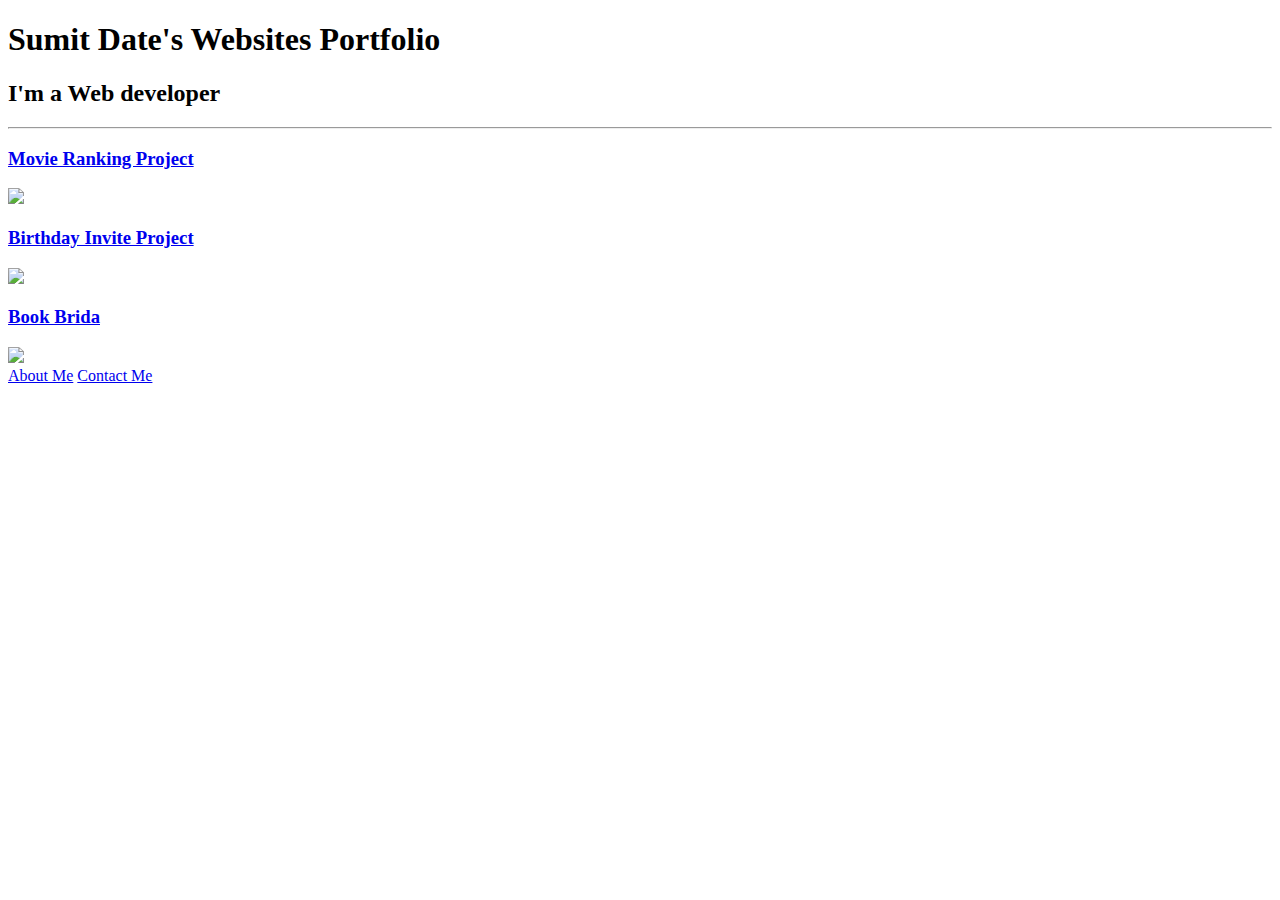
==== index.html @ 8ea738db "Add files via upload" ====
<!-- TODO 1: Create the HTML Boilerplate -->
<!DOCTYPE html>
<html lang="en">
<head>
 <meta charset="UTF-8">
 <meta name="viewport" content="width=device-width, initial-scale=1.0">
 <title>Website Portfolio</title>
</head>
<body>
 <h1> Sumit Date's Websites Portfolio</h1>
 <h2> I'm a Web developer</h2>
 <hr/>

 <h3><a href="./public/movie-ranking.html">Movie Ranking Project</a></h3>
 <img src="./assets/images/Movie ranking .png" height="200"/>

 <h3><a href="./public/birthday-invite.html">Birthday Invite Project</a></h3>

 <img src="./assets/images/Birthday.png" height="200"/>

 <h3> <a href="./public/Iterative Book Project.html"> Book Brida</a></h3>
 <img src="./assets/images/Book Brida.png" height="200"/>
 <br/>

 <a href="./public/about.html">About Me</a> 
 <a href="./public/contact.html">Contact Me</a>
</body>
</html>

<!-- TODO 2: Add Your previous projects' HTML into the public folder -->

<!-- TODO 3: Take screenshots of your project previews and add the images to the images folder -->

<!-- TODO 4: Add titles/subtitles etc. -->

<!-- TODO 5: Add a link to the project pages -->

<!-- TODO 6: Add images to show the project previews
HINT for TODO 6: You can use the height attribute set to 200 to make the image smaller:
https://developer.mozilla.org/en-US/docs/Web/HTML/Element/img#attr-height -->

<!-- TODO 7: Add the Contact Me and About Me page links -->
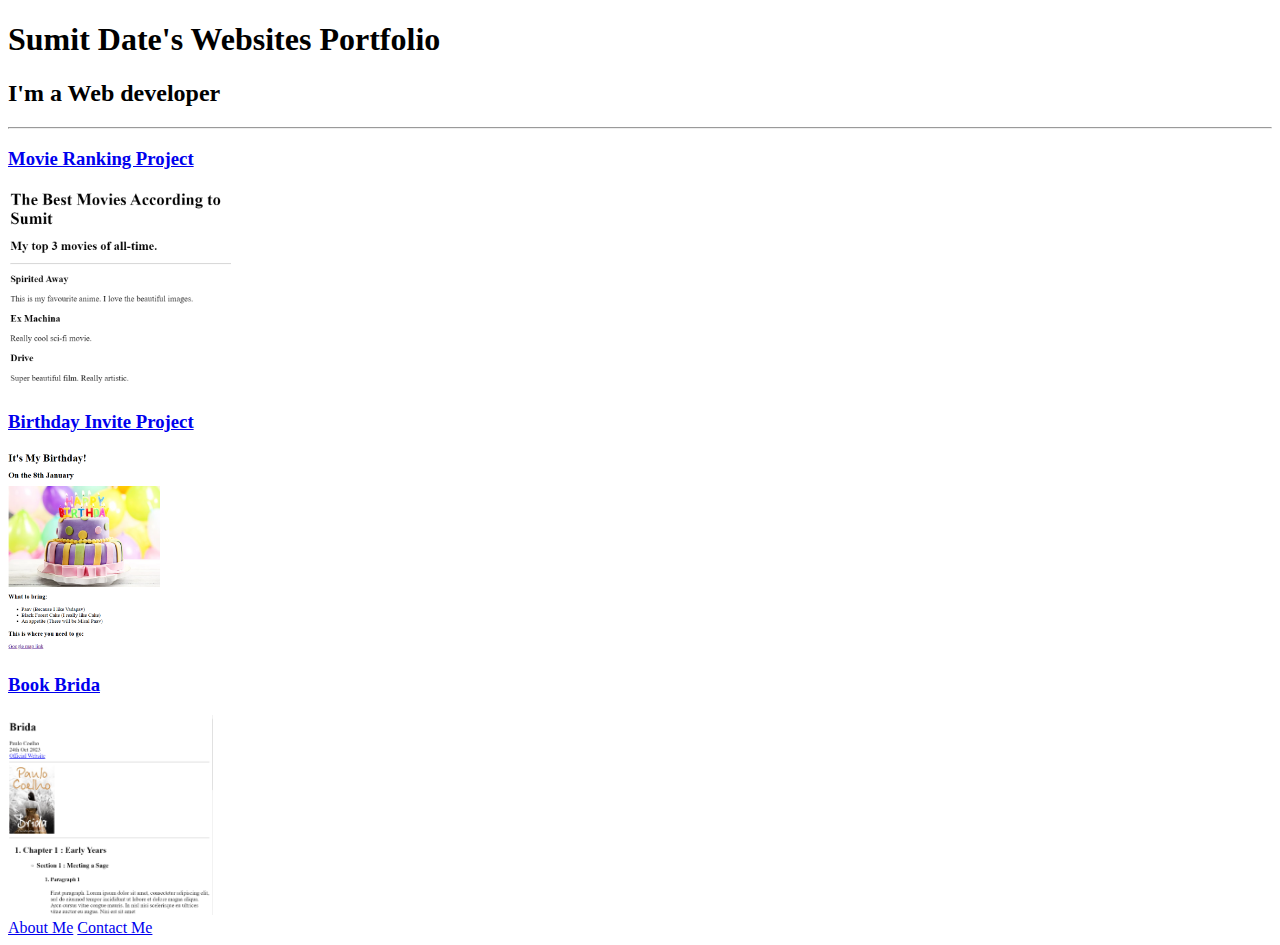
==== commit bce2e1a0: "Update index.html" ====
--- a/index.html
+++ b/index.html
@@ -3,7 +3,6 @@
 <html lang="en">
 <head>
  <meta charset="UTF-8">
- <meta name="viewport" content="width=device-width, initial-scale=1.0">
  <title>Website Portfolio</title>
 </head>
 <body>
@@ -12,14 +11,14 @@
  <hr/>
 
  <h3><a href="./public/movie-ranking.html">Movie Ranking Project</a></h3>
- <img src="./assets/images/Movie ranking .png" height="200"/>
+ <img src="./Assets/images/Movie ranking .png" height="200"/>
 
  <h3><a href="./public/birthday-invite.html">Birthday Invite Project</a></h3>
 
- <img src="./assets/images/Birthday.png" height="200"/>
+ <img src="./Assets/images/Birthday.png" height="200"/>
 
  <h3> <a href="./public/Iterative Book Project.html"> Book Brida</a></h3>
- <img src="./assets/images/Book Brida.png" height="200"/>
+ <img src="./Assets/images/Book Brida.png" height="200"/>
  <br/>
 
  <a href="./public/about.html">About Me</a> 
@@ -39,4 +38,4 @@
 HINT for TODO 6: You can use the height attribute set to 200 to make the image smaller:
 https://developer.mozilla.org/en-US/docs/Web/HTML/Element/img#attr-height -->
 
-<!-- TODO 7: Add the Contact Me and About Me page links -->+<!-- TODO 7: Add the Contact Me and About Me page links -->
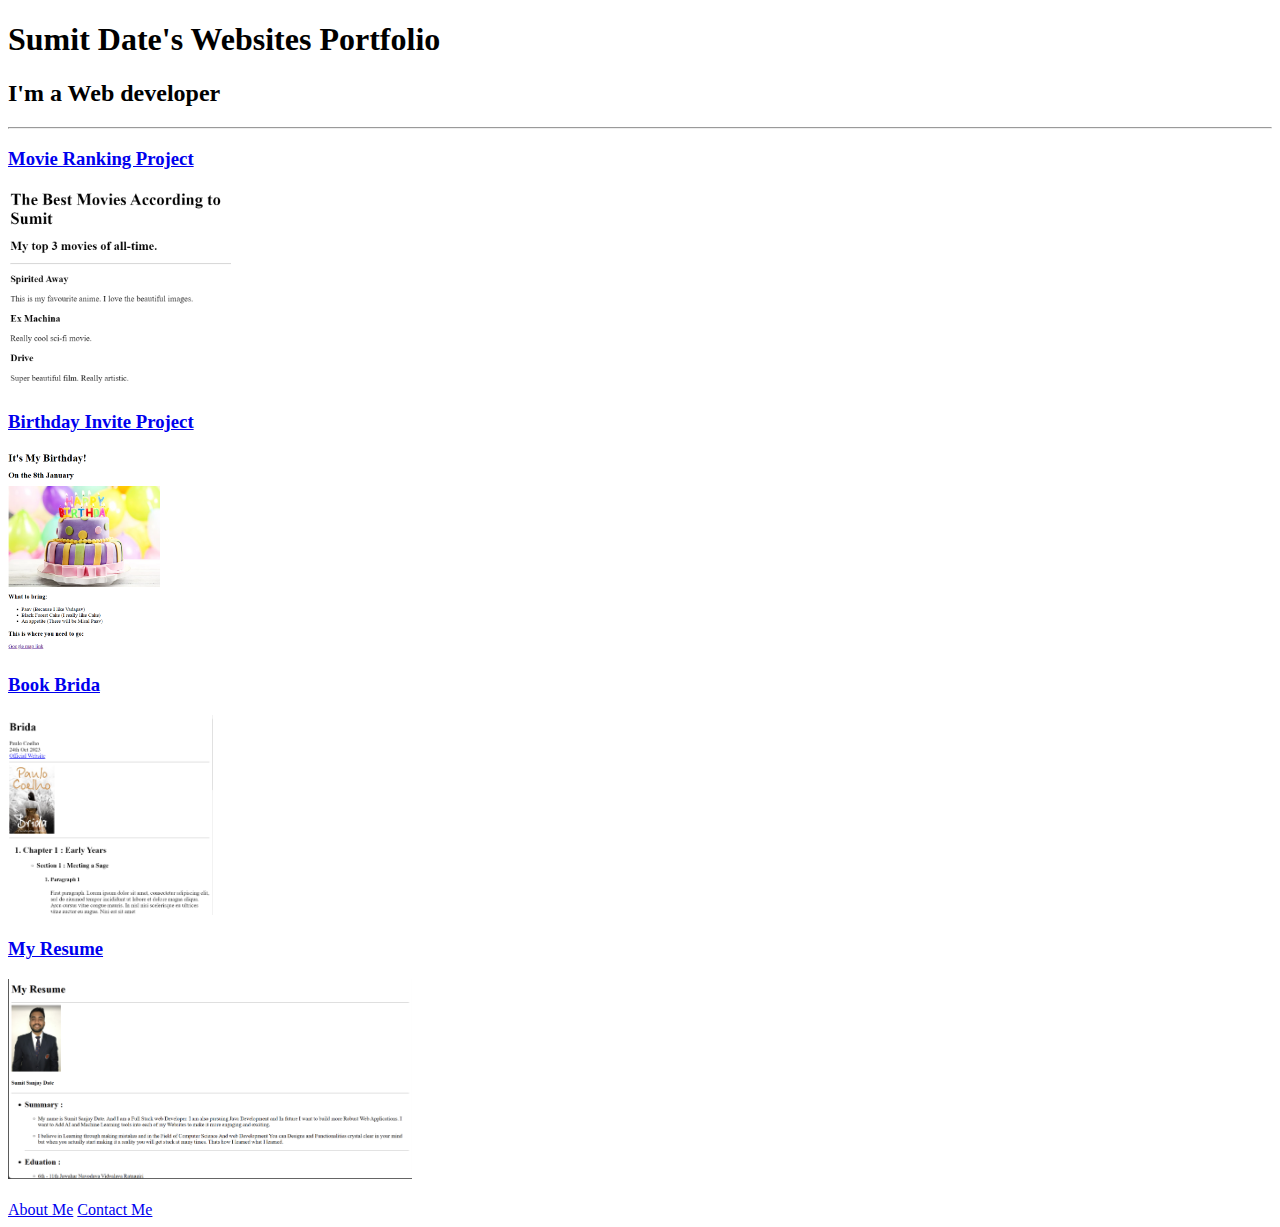
==== commit b14d86a8: "Update index.html" ====
--- a/index.html
+++ b/index.html
@@ -21,6 +21,11 @@
  <img src="./Assets/images/Book Brida.png" height="200"/>
  <br/>
 
+ <h3> <a href="./public/My Resume.html"> My Resume</a></h3>
+	<img src="./Assets/images/Resume.png" height="200"/>
+	<br/>
+	<br/>
+
  <a href="./public/about.html">About Me</a> 
  <a href="./public/contact.html">Contact Me</a>
 </body>
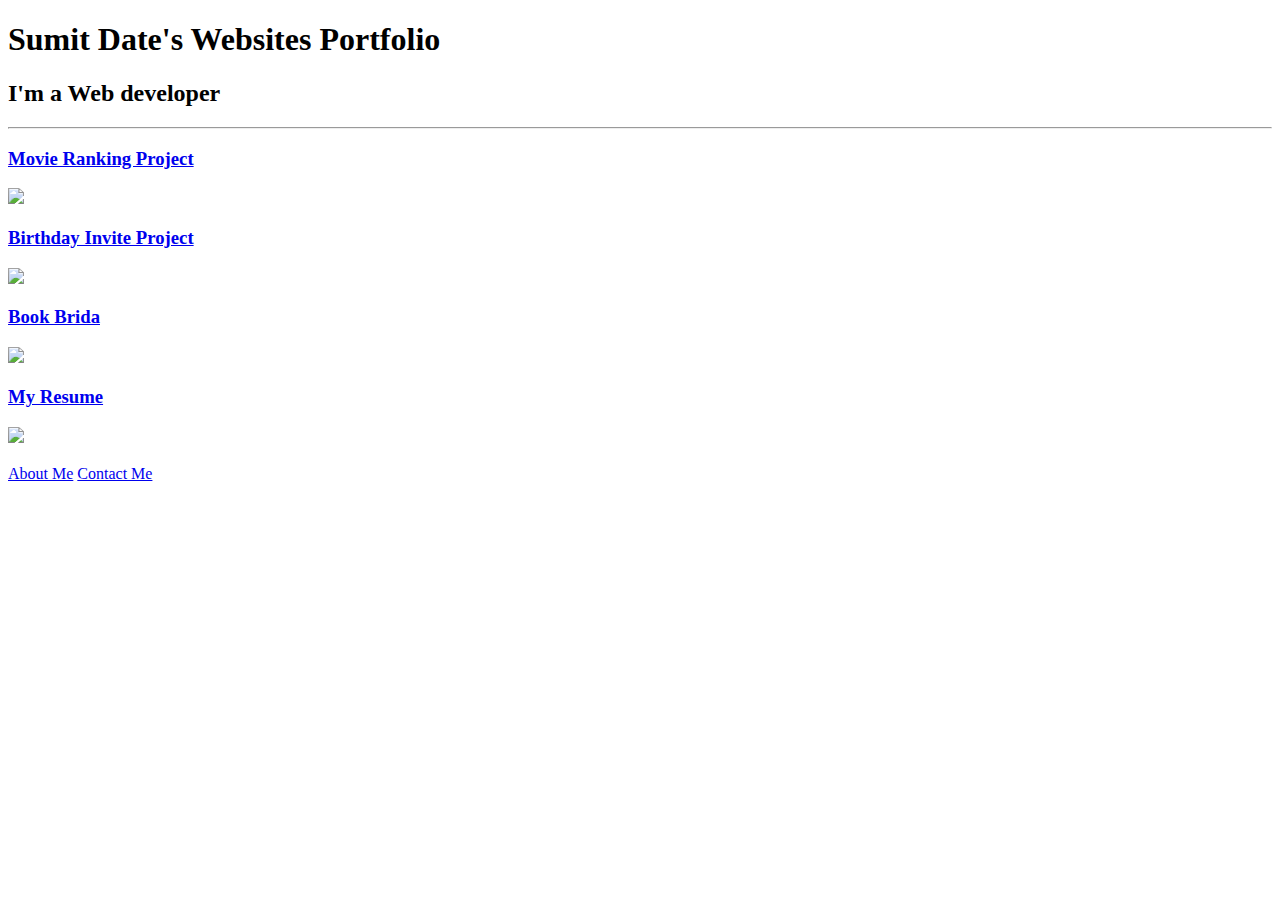
==== commit e0f64c94: "Update index.html" ====
--- a/index.html
+++ b/index.html
@@ -1,46 +1,32 @@
-<!-- TODO 1: Create the HTML Boilerplate -->
 <!DOCTYPE html>
 <html lang="en">
 <head>
- <meta charset="UTF-8">
- <title>Website Portfolio</title>
+		<link rel="stylesheet" href="./styles.css"/>
+ 	<meta charset="UTF-8">
+ 	<meta name="viewport" content="width=device-width, initial-scale=1.0">
+ 	<title>Website Portfolio</title>
 </head>
 <body>
- <h1> Sumit Date's Websites Portfolio</h1>
- <h2> I'm a Web developer</h2>
- <hr/>
+	<h1 class="headings"> Sumit Date's Websites Portfolio</h1>
+	<h2 class="headings"> I'm a Web developer</h2>
+	<hr/>
 
- <h3><a href="./public/movie-ranking.html">Movie Ranking Project</a></h3>
- <img src="./Assets/images/Movie ranking .png" height="200"/>
+ 	<h3><a href="./public/movie-ranking.html" class="project">Movie Ranking Project</a></h3>
+ 	<img src="./assets/images/Movie ranking .png" height="200"/>
 
- <h3><a href="./public/birthday-invite.html">Birthday Invite Project</a></h3>
+	<h3><a href="./public/birthday-invite.html" class="project">Birthday Invite Project</a></h3>
 
- <img src="./Assets/images/Birthday.png" height="200"/>
+	<img src="./assets/images/Birthday.png" height="200"/>
 
- <h3> <a href="./public/Iterative Book Project.html"> Book Brida</a></h3>
- <img src="./Assets/images/Book Brida.png" height="200"/>
- <br/>
+	<h3> <a href="./public/Iterative Book Project.html" class="project"> Book Brida</a></h3>
+	<img src="./assets/images/Book Brida.png" height="200"/>
+	<br/>
 
- <h3> <a href="./public/My Resume.html"> My Resume</a></h3>
-	<img src="./Assets/images/Resume.png" height="200"/>
+	<h3> <a href="./public/My Resume.html" class="project"> My Resume</a></h3>
+	<img src="./assets/images/Resume.png" height="200"/>
 	<br/>
 	<br/>
-
- <a href="./public/about.html">About Me</a> 
- <a href="./public/contact.html">Contact Me</a>
+ <a href="./public/about.html" class="link">About Me</a> 
+ <a href="./public/contact.html" class="link">Contact Me</a>
 </body>
 </html>
-
-<!-- TODO 2: Add Your previous projects' HTML into the public folder -->
-
-<!-- TODO 3: Take screenshots of your project previews and add the images to the images folder -->
-
-<!-- TODO 4: Add titles/subtitles etc. -->
-
-<!-- TODO 5: Add a link to the project pages -->
-
-<!-- TODO 6: Add images to show the project previews
-HINT for TODO 6: You can use the height attribute set to 200 to make the image smaller:
-https://developer.mozilla.org/en-US/docs/Web/HTML/Element/img#attr-height -->
-
-<!-- TODO 7: Add the Contact Me and About Me page links -->
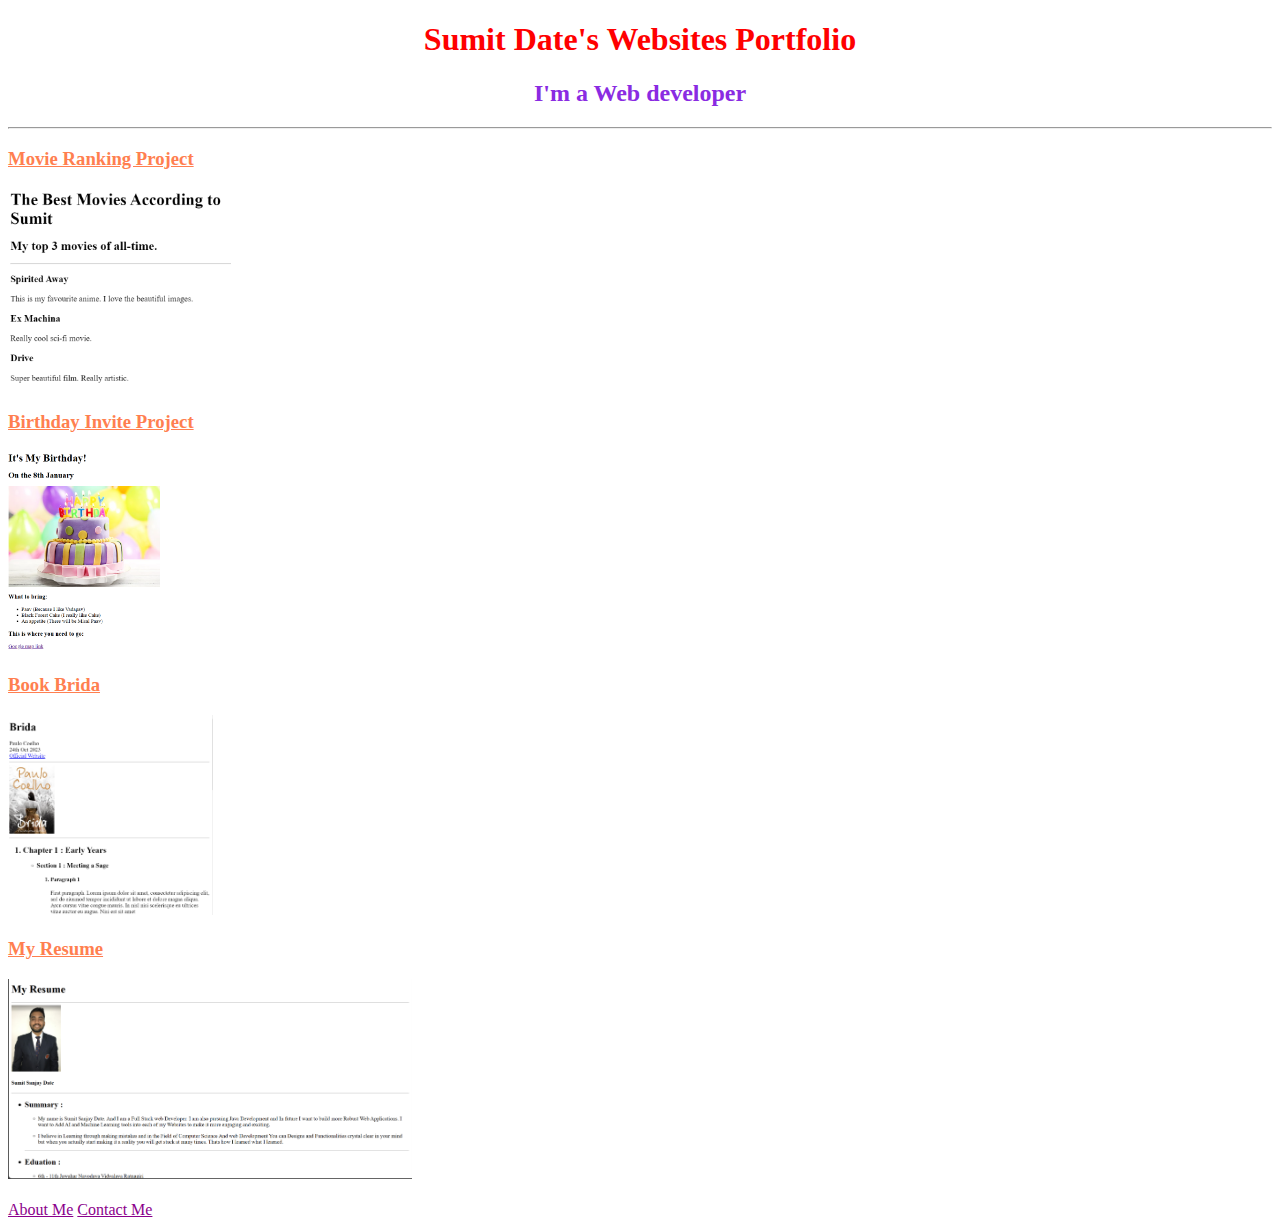
==== commit 59a44312: "Update index.html" ====
--- a/index.html
+++ b/index.html
@@ -12,18 +12,18 @@
 	<hr/>
 
  	<h3><a href="./public/movie-ranking.html" class="project">Movie Ranking Project</a></h3>
- 	<img src="./assets/images/Movie ranking .png" height="200"/>
+ 	<img src="./Assets/images/Movie ranking .png" height="200"/>
 
 	<h3><a href="./public/birthday-invite.html" class="project">Birthday Invite Project</a></h3>
 
-	<img src="./assets/images/Birthday.png" height="200"/>
+	<img src="./Assets/images/Birthday.png" height="200"/>
 
 	<h3> <a href="./public/Iterative Book Project.html" class="project"> Book Brida</a></h3>
-	<img src="./assets/images/Book Brida.png" height="200"/>
+	<img src="./Assets/images/Book Brida.png" height="200"/>
 	<br/>
 
 	<h3> <a href="./public/My Resume.html" class="project"> My Resume</a></h3>
-	<img src="./assets/images/Resume.png" height="200"/>
+	<img src="./Assets/images/Resume.png" height="200"/>
 	<br/>
 	<br/>
  <a href="./public/about.html" class="link">About Me</a> 
--- a/styles.css
+++ b/styles.css
@@ -0,0 +1,33 @@
+ol {
+ margin-left: -40px;
+ margin-top: -20px;
+ list-style-position: inside;
+}
+h1{
+ color:red;
+}
+h2{
+ color: blueviolet
+}
+.headings{
+ text-align:center;
+}
+
+.project{
+ color:coral
+}
+.section{
+ color:coral
+}
+.paraheading{
+ color:blueviolet
+}
+.link{
+ color:darkmagenta
+}
+#special{
+ color:darkturquoise
+}
+.size{
+ font-size: larger;
+}